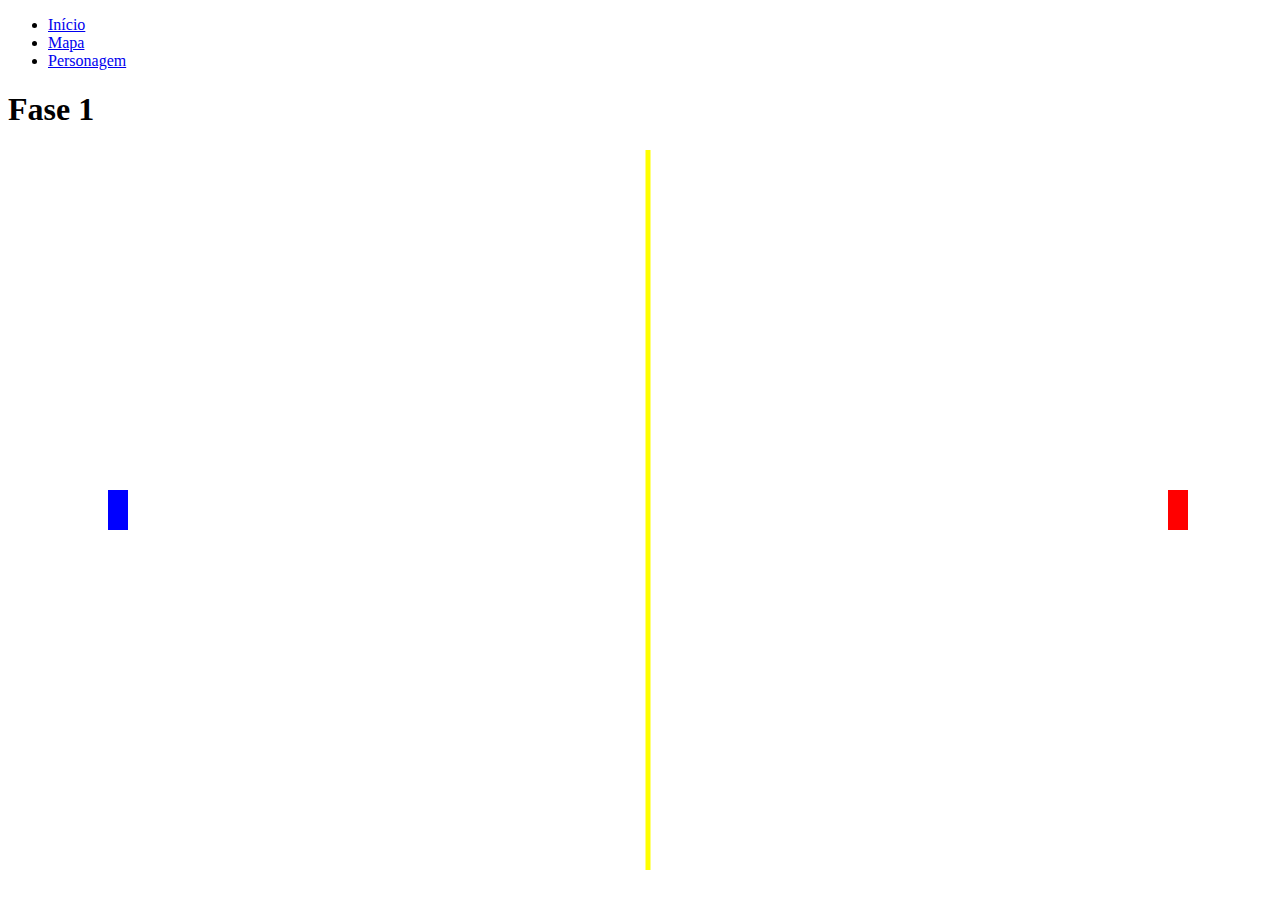
==== levels/level-one.html @ c67c5c7d "update: modificação no canvas" ====
<!DOCTYPE html>
<html lang="pt-br">
<head>
    <meta charset="UTF-8">
    <meta name="viewport" content="width=device-width, initial-scale=1.0">
    <title>Fase 1</title>
    <link rel="stylesheet" href="style/level-one.css">
</head>
<body>
    <nav>
        <ul>
            <li><a href="/index.html">Início</a></li>
            <li><a href="/map.html">Mapa</a></li>
            <li><a href="/character.html">Personagem</a></li>
        </ul>
    </nav>
    <main>
        <h1>Fase 1</h1>
        <main>
            <canvas id="gameCanvas" width="1280" height="720"></canvas>
        </main>
        <script src="/scripts/game.js"></script>
    </main>
</body>
</html>
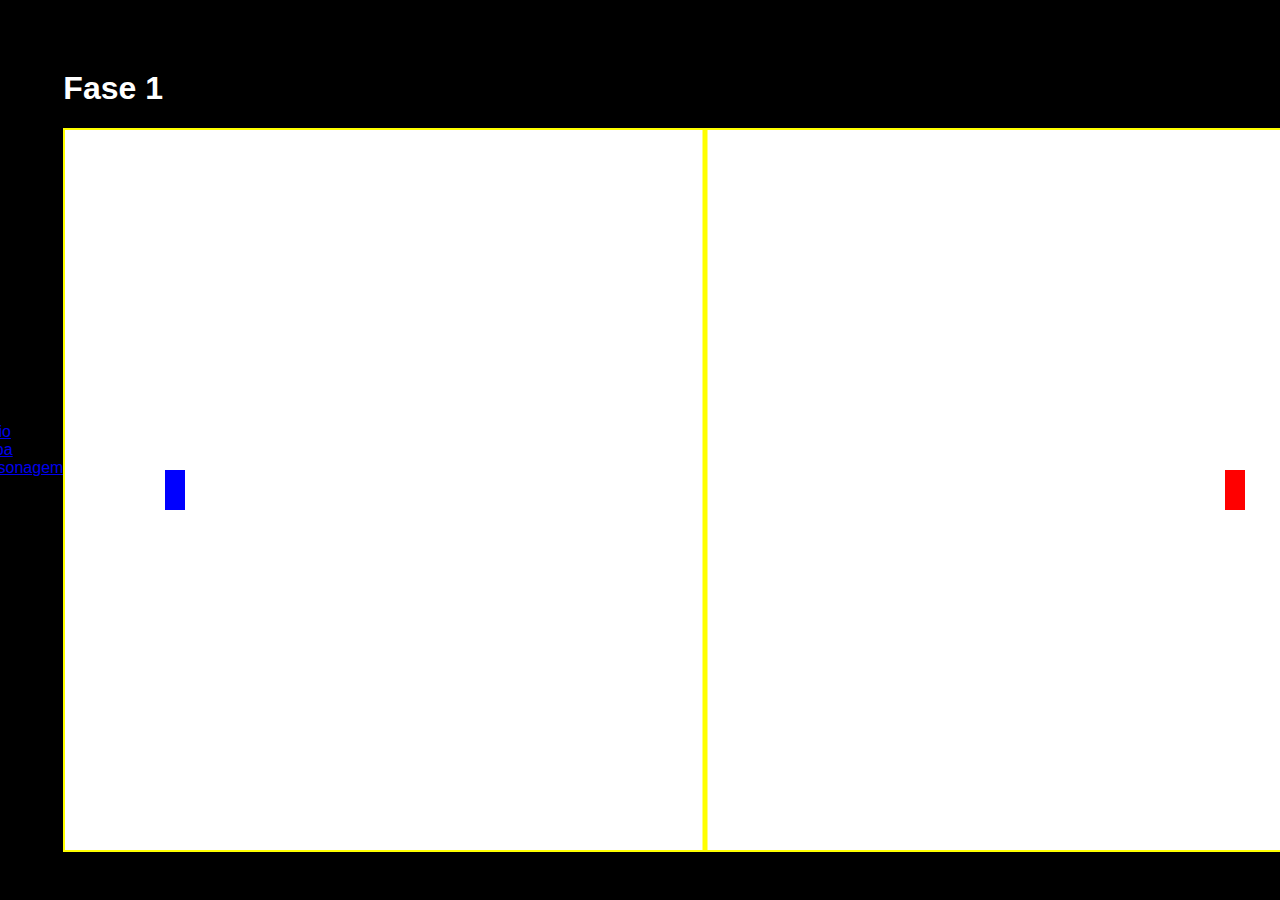
==== commit 8ebd8a01: "fix: correção da importação" ====
--- a/levels/level-one.html
+++ b/levels/level-one.html
@@ -4,7 +4,7 @@
     <meta charset="UTF-8">
     <meta name="viewport" content="width=device-width, initial-scale=1.0">
     <title>Fase 1</title>
-    <link rel="stylesheet" href="style/level-one.css">
+    <link rel="stylesheet" href="../style/level-one.css">
 </head>
 <body>
     <nav>
--- a/style/level-one.css
+++ b/style/level-one.css
@@ -0,0 +1,21 @@
+/* Estilização do corpo da página */
+body {
+    margin: 0;
+    padding: 0;
+    background-color: black; 
+    color: white; 
+    font-family: Arial, sans-serif;
+    display: flex;
+    align-items: center;
+    justify-content: center;
+    height: 100vh; 
+}
+
+
+#gameCanvas {
+    display: block;
+    margin: 0 auto;
+    background-color: #ffffff; 
+    border: 2px solid yellow;
+}
+
